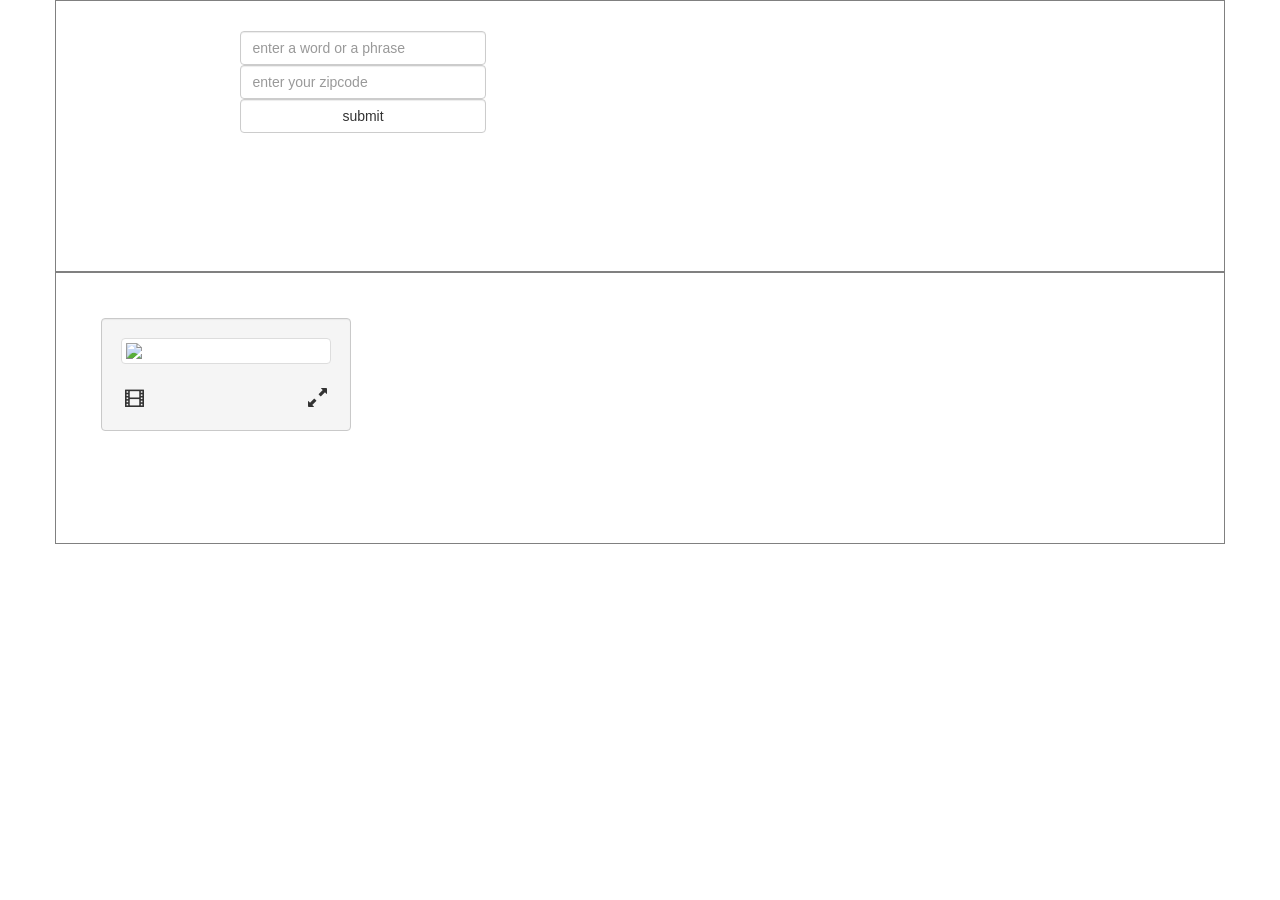
==== index.html @ 0a67d19e "added files" ====
<!DOCTYPE>
<html>
<head>
	<title>Giphy Magic Weather</title>
	<link href='https://fonts.googleapis.com/css?family=Lobster' rel='stylesheet' type='text/css'>
	<link rel="stylesheet" href="https://maxcdn.bootstrapcdn.com/font-awesome/4.7.0/css/font-awesome.min.css">
    <link rel="stylesheet" href="https://maxcdn.bootstrapcdn.com/bootstrap/3.3.7/css/bootstrap.min.css">
    <meta name="viewport" content="width=device-width, initial-scale=1.0">
    <script src="https://ajax.googleapis.com/ajax/libs/jquery/3.1.1/jquery.min.js"></script>
    <script src="https://ajax.googleapis.com/ajax/libs/jqueryui/1.12.1/jquery-ui.min.js"></script>
    <script type="text/javascript" src="assets/js/index.js"></script>
    <link rel="stylesheet" type="text/css" href="assets/css/style.css">
	<script src="https://unpkg.com/isotope-layout@3/dist/isotope.pkgd.min.js"></script><!--load isotope.js-->
	<script src="https://cdnjs.cloudflare.com/ajax/libs/magnific-popup.js/1.1.0/jquery.magnific-popup.min.js"></script>
	<link rel="stylesheet" href="https://cdnjs.cloudflare.com/ajax/libs/magnific-popup.js/1.1.0/magnific-popup.css">
	<script type="text/javascript" src="http://maps.google.com/maps/api/js?sensor=false"></script>
	<script  type="text/javascript" src = "https://maps.googleapis.com/maps/api/js?key=AIzaSyA8VboX9wq5znICrb9ml-xVVOwzaM3Cy0I	"></script>
</head>
<body>
<div class="container text-center">
   <!--div class="row page-header">
      <div class="col-md-12">
      <h1> Weather Gifs</h1>
      <small>gifs everywhere!</small>
      </div>
   </div-->
   <div class="row" id="queryContainer">
      <form class="form-group">
        <div class="col-md-4">
        <input class="form-control" type="text" id="gifSearch" name="gifSearch" placeholder="enter a word or a phrase"/> 
        <input class="form-control" type="number" id="zipcode" name="zipcode" placeholder="enter your zipcode"/> 
        <button class="form-control btn btn-default" type="submit"  id="submitBtn" >submit</button>
        </div>
        <div class="col-md-8">
           <div id="map"></div>
        
        </div>
      </form><!-- form ends-->
   </div>
</div><!--search container ends-->
<div class="container">
 <div id="gifImagesHere" class="row">
 <div id="1" class="post item span3">
      <div class="well">
        <img class="thumbnail" src="https://media2.giphy.com/media/USp5JGbK1HqZq/200w.gif">
        <div class="info">
          <a href="http://media2.giphy.com/media/USp5JGbK1HqZq/giphy-preview.mp4" title="see the video" class="video"><span class="glyphicon glyphicon-film fa-lg	"></span></a>
          <a href="https://media2.giphy.com/media/USp5JGbK1HqZq/200w.gif" title="see the gifImagesHere" class="pull-right"><span class="glyphicon glyphicon-resize-full fa-lg"></span></a>
        </div>
      </div>
 </div>
 

 </div><!-- gifImagesHere ends -->
</div><!--image container ends-->
</body>
</html>
---- assets/css/style.css ----
.container{
	border: 1px solid grey;
}
.row{
	height:30%;
	padding: 30px;
}
.form-group{
  
  width:75%;
  display: inline-flex;	

}
/* make the well swell */
.well {
	border-color:#c9c9c9;
}

.post a {
  color: #333;

}

.post img.image {
  max-width: 100%;
  margin-top: 9px;
}

.info {
	padding:4px;
}
.item{
  position: relative;
  float: left;
  width: 100px;
  height: auto;
  margin: 5px;
  padding: 10px;
}

animation: {
	padding-bottom: 10px;
}
#map {
   height: 100%;
}

/* Isotope Transitions
------------------------------- */
.isotope,
.isotope .item {
  -webkit-transition-duration: 0.8s;
     -moz-transition-duration: 0.8s;
      -ms-transition-duration: 0.8s;
       -o-transition-duration: 0.8s;
          transition-duration: 0.8s;
}

.isotope {
  -webkit-transition-property: height, width;
     -moz-transition-property: height, width;
      -ms-transition-property: height, width;
       -o-transition-property: height, width;
          transition-property: height, width;
}

.isotope .item {
  -webkit-transition-property: -webkit-transform, opacity;
     -moz-transition-property:    -moz-transform, opacity;
      -ms-transition-property:     -ms-transform, opacity;
       -o-transition-property:         top, left, opacity;
          transition-property:         transform, opacity;
}
  	




/* responsive media queries */
  
@media (max-width: 480px) {

}

@media (max-width: 768px) {
  header h1 small {
    display: block;
  }

  header div.description {
    padding-top: 9px;
    padding-bottom: 4px;
  }

  .isotope .item {
    position: static ! important;
    -webkit-transform: translate(0px, 0px) ! important;
       -moz-transform: translate(0px, 0px) ! important;
            transform: translate(0px, 0px) ! important;
  }
}

@media (max-width: 980px) {
  header p.lead span {
    display: block;
  }
}

@media (min-width: 480px) and (max-width: 768px) {

}


@media (min-width: 768px) and (max-width: 980px) {
  .span3 {
    width: 352px;
  }
}

@media (min-width: 980px) and (max-width: 1200px) {
  .span3 {
    width: 300px;
  }
}

@media (min-width: 1200px) {
  .span3 {
    width: 270px;
  }
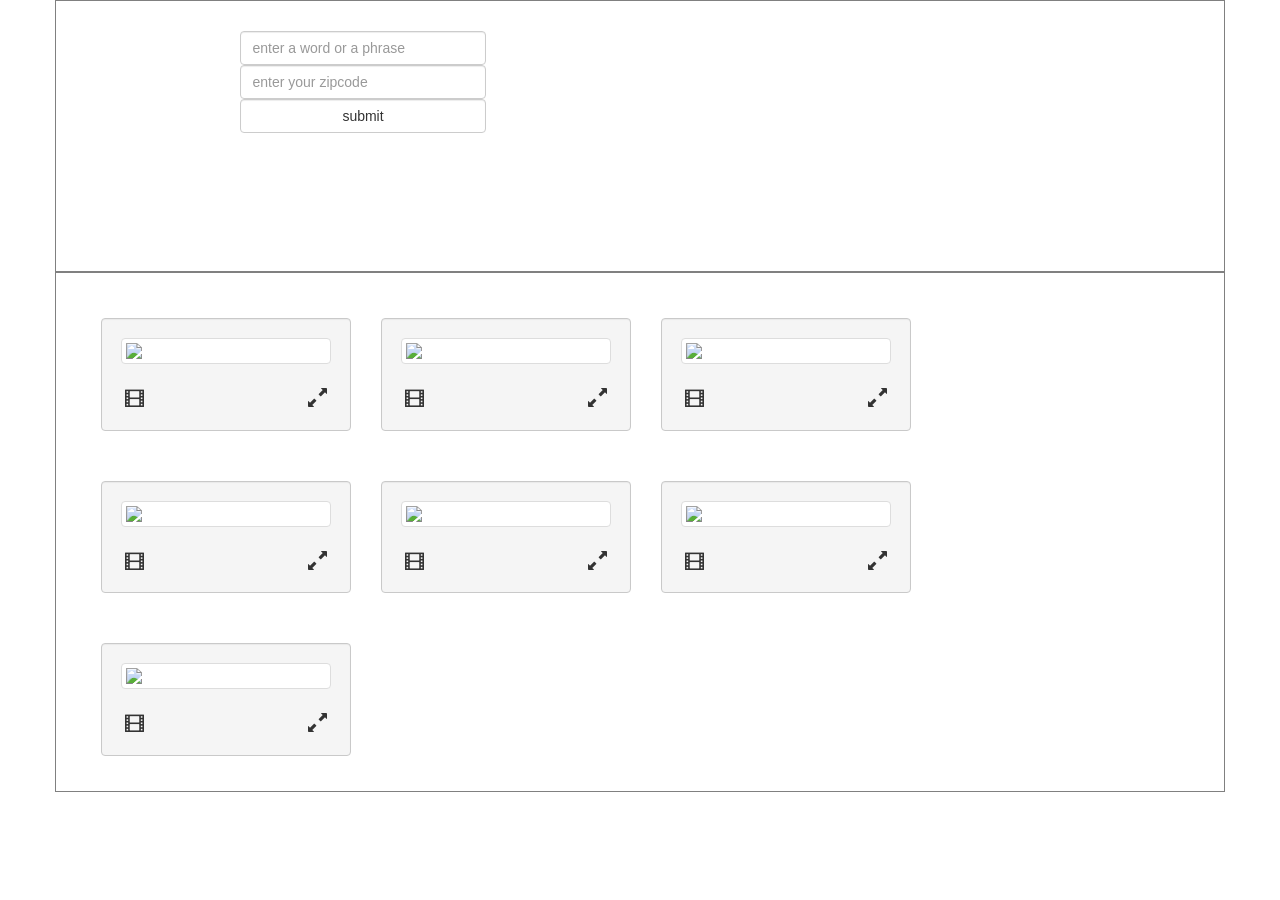
==== commit 3ae8e723: "isotope js works with already defined static grid" ====
--- a/index.html
+++ b/index.html
@@ -42,15 +42,67 @@
  <div id="gifImagesHere" class="row">
  <div id="1" class="post item span3">
       <div class="well">
-        <img class="thumbnail" src="https://media2.giphy.com/media/USp5JGbK1HqZq/200w.gif">
+        <img id = "img1" class="thumbnail" src="https://media2.giphy.com/media/USp5JGbK1HqZq/200w.gif">
         <div class="info">
-          <a href="http://media2.giphy.com/media/USp5JGbK1HqZq/giphy-preview.mp4" title="see the video" class="video"><span class="glyphicon glyphicon-film fa-lg	"></span></a>
-          <a href="https://media2.giphy.com/media/USp5JGbK1HqZq/200w.gif" title="see the gifImagesHere" class="pull-right"><span class="glyphicon glyphicon-resize-full fa-lg"></span></a>
+          <a id="video1" href="http://media2.giphy.com/media/USp5JGbK1HqZq/giphy-preview.mp4" title="see the video" class="video"><span class="glyphicon glyphicon-film fa-lg"></span></a>
+          <a id="image1" href="https://media2.giphy.com/media/USp5JGbK1HqZq/200w.gif" title="see the gifImagesHere" class="pull-right"><span class="glyphicon glyphicon-resize-full fa-lg"></span></a>
         </div>
       </div>
  </div>
- 
-
+ <div id="2" class="post item span3">
+      <div class="well">
+        <img id = "img2" class="thumbnail" src="https://media2.giphy.com/media/USp5JGbK1HqZq/200w.gif">
+        <div class="info">
+          <a id="video2" href="http://media2.giphy.com/media/USp5JGbK1HqZq/giphy-preview.mp4" title="see the video" class="video"><span class="glyphicon glyphicon-film fa-lg "></span></a>
+          <a id="image2" href="https://media2.giphy.com/media/USp5JGbK1HqZq/200w.gif" title="see the gifImagesHere" class="pull-right"><span class="glyphicon glyphicon-resize-full fa-lg"></span></a>
+        </div>
+      </div>
+ </div>
+ <div id="3" class="post item span3">
+      <div class="well">
+        <img id = "img3" class="thumbnail" src="https://media2.giphy.com/media/USp5JGbK1HqZq/200w.gif">
+        <div class="info">
+          <a id="video3" href="http://media2.giphy.com/media/USp5JGbK1HqZq/giphy-preview.mp4" title="see the video" class="video"><span class="glyphicon glyphicon-film fa-lg "></span></a>
+          <a id="image3" href="https://media2.giphy.com/media/USp5JGbK1HqZq/200w.gif" title="see the gifImagesHere" class="pull-right"><span class="glyphicon glyphicon-resize-full fa-lg"></span></a>
+        </div>
+      </div>
+ </div>
+  <div id="4" class="post item span3">
+      <div class="well">
+        <img id = "img4" class="thumbnail" src="https://media2.giphy.com/media/USp5JGbK1HqZq/200w.gif">
+        <div class="info">
+          <a id="video4" href="http://media2.giphy.com/media/USp5JGbK1HqZq/giphy-preview.mp4" title="see the video" class="video"><span class="glyphicon glyphicon-film fa-lg "></span></a>
+          <a id="image4" href="https://media2.giphy.com/media/USp5JGbK1HqZq/200w.gif" title="see the gifImagesHere" class="pull-right"><span class="glyphicon glyphicon-resize-full fa-lg"></span></a>
+        </div>
+      </div>
+ </div>
+  <div id="5" class="post item span3">
+      <div class="well">
+        <img id = "img5" class="thumbnail" src="https://media2.giphy.com/media/USp5JGbK1HqZq/200w.gif">
+        <div class="info">
+          <a id="video5" href="http://media2.giphy.com/media/USp5JGbK1HqZq/giphy-preview.mp4" title="see the video" class="video"><span class="glyphicon glyphicon-film fa-lg "></span></a>
+          <a id="image5" href="https://media2.giphy.com/media/USp5JGbK1HqZq/200w.gif" title="see the gifImagesHere" class="pull-right"><span class="glyphicon glyphicon-resize-full fa-lg"></span></a>
+        </div>
+      </div>
+ </div>
+   <div id="6" class="post item span3">
+      <div class="well">
+        <img id = "img6" class="thumbnail" src="https://media2.giphy.com/media/USp5JGbK1HqZq/200w.gif">
+        <div class="info">
+          <a id="video6" href="http://media2.giphy.com/media/USp5JGbK1HqZq/giphy-preview.mp4" title="see the video" class="video"><span class="glyphicon glyphicon-film fa-lg "></span></a>
+          <a id="image6" href="https://media2.giphy.com/media/USp5JGbK1HqZq/200w.gif" title="see the gifImagesHere" class="pull-right"><span class="glyphicon glyphicon-resize-full fa-lg"></span></a>
+        </div>
+      </div>
+ </div>
+   <div id="7" class="post item span3">
+      <div class="well">
+        <img id = "img7" class="thumbnail" src="https://media2.giphy.com/media/USp5JGbK1HqZq/200w.gif">
+        <div class="info">
+          <a id="image7" href="http://media2.giphy.com/media/USp5JGbK1HqZq/giphy-preview.mp4" title="see the video" class="video"><span class="glyphicon glyphicon-film fa-lg "></span></a>
+          <a id="video7" href="https://media2.giphy.com/media/USp5JGbK1HqZq/200w.gif" title="see the gifImagesHere" class="pull-right"><span class="glyphicon glyphicon-resize-full fa-lg"></span></a>
+        </div>
+      </div>
+ </div>
  </div><!-- gifImagesHere ends -->
 </div><!--image container ends-->
 </body>
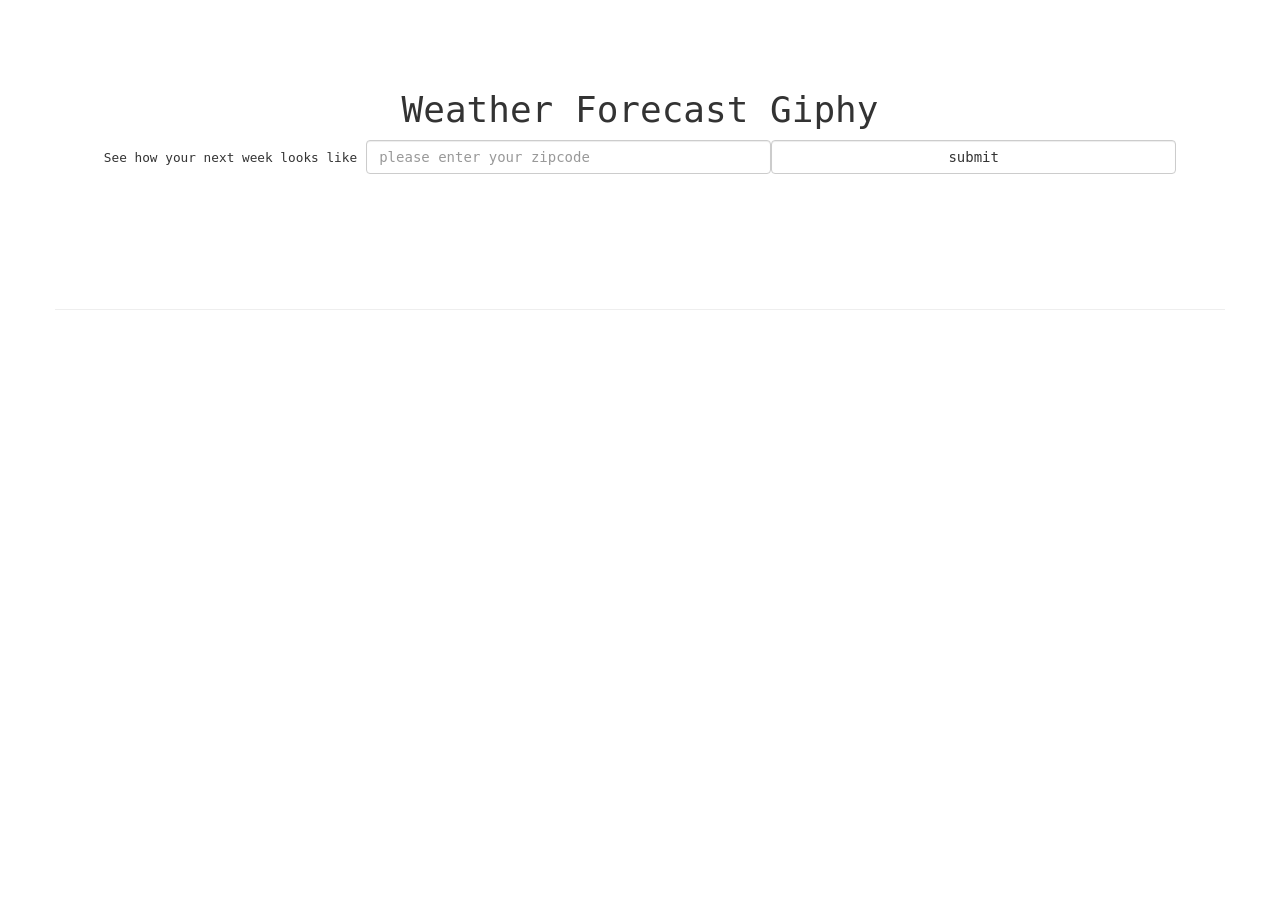
==== commit e34cb875: "first draft of giphy weather" ====
--- a/index.html
+++ b/index.html
@@ -18,91 +18,127 @@
 </head>
 <body>
 <div class="container text-center">
-   <!--div class="row page-header">
+   <div class="row page-header">
       <div class="col-md-12">
-      <h1> Weather Gifs</h1>
-      <small>gifs everywhere!</small>
+      <h1>Weather Forecast Giphy</h1>
+      <small>See how your next week looks like</small>
+       <form class="form-group">
+        <input class="form-control" type="number" id="zipcode" name="zipcode" placeholder="please enter your zipcode"/> 
+        <button class="form-control btn btn-default" type="submit"  id="submitBtn" >submit</button>
+       </form><!-- form ends--> 
       </div>
-   </div-->
+   </div>
    <div class="row" id="queryContainer">
-      <form class="form-group">
-        <div class="col-md-4">
-        <input class="form-control" type="text" id="gifSearch" name="gifSearch" placeholder="enter a word or a phrase"/> 
-        <input class="form-control" type="number" id="zipcode" name="zipcode" placeholder="enter your zipcode"/> 
-        <button class="form-control btn btn-default" type="submit"  id="submitBtn" >submit</button>
-        </div>
-        <div class="col-md-8">
-           <div id="map"></div>
+      
+            <div id="map"></div>
         
-        </div>
-      </form><!-- form ends-->
+        
+     
    </div>
 </div><!--search container ends-->
 <div class="container">
- <div id="gifImagesHere" class="row">
- <div id="1" class="post item span3">
-      <div class="well">
-        <img id = "img1" class="thumbnail" src="https://media2.giphy.com/media/USp5JGbK1HqZq/200w.gif">
-        <div class="info">
-          <a id="video1" href="http://media2.giphy.com/media/USp5JGbK1HqZq/giphy-preview.mp4" title="see the video" class="video"><span class="glyphicon glyphicon-film fa-lg"></span></a>
-          <a id="image1" href="https://media2.giphy.com/media/USp5JGbK1HqZq/200w.gif" title="see the gifImagesHere" class="pull-right"><span class="glyphicon glyphicon-resize-full fa-lg"></span></a>
+ <div class="row">
+ <div class="col-md-2"></div>
+ <div id="gifImagesHere" class="col-md-10">
+ <div id="1" class="post item">
+      
+        <img id = "img1" class="thumbnail img-responsive" src="#">
+        <div class="col text-center">
+          <div class="col-md-4">
+          <span id="badge1" class="badge"></span>
+          <a id="image1" href="#" title="see the gifImagesHere" class="pull-right img-responsive image"><span class="glyphicon glyphicon-resize-full fa-sm"></span></a>
+          <a id="video1" href="#" title="see the video" class="video img-responsive "><span class="glyphicon glyphicon-film fa-sm"></span></a>
+          </div>
+
         </div>
-      </div>
+               
+    
  </div>
- <div id="2" class="post item span3">
-      <div class="well">
-        <img id = "img2" class="thumbnail" src="https://media2.giphy.com/media/USp5JGbK1HqZq/200w.gif">
-        <div class="info">
-          <a id="video2" href="http://media2.giphy.com/media/USp5JGbK1HqZq/giphy-preview.mp4" title="see the video" class="video"><span class="glyphicon glyphicon-film fa-lg "></span></a>
-          <a id="image2" href="https://media2.giphy.com/media/USp5JGbK1HqZq/200w.gif" title="see the gifImagesHere" class="pull-right"><span class="glyphicon glyphicon-resize-full fa-lg"></span></a>
+ <div id="2" class="post item">
+     
+        <img id = "img2" class="thumbnail img-responsive" src="#">
+        <div class="col text-center">
+          <div class="col-md-4">
+          <span id="badge2" class="badge"></span>
+          <a id="image2" href="#" title="see the gifImagesHere" class="pull-right img-responsive image"><span class="glyphicon glyphicon-resize-full fa-sm"></span></a>
+          <a id="video2" href="#" title="see the video" class="video img-responsive "><span class="glyphicon glyphicon-film fa-sm"></span></a>
+          </div>
+
         </div>
-      </div>
+        
+      
  </div>
- <div id="3" class="post item span3">
-      <div class="well">
-        <img id = "img3" class="thumbnail" src="https://media2.giphy.com/media/USp5JGbK1HqZq/200w.gif">
-        <div class="info">
-          <a id="video3" href="http://media2.giphy.com/media/USp5JGbK1HqZq/giphy-preview.mp4" title="see the video" class="video"><span class="glyphicon glyphicon-film fa-lg "></span></a>
-          <a id="image3" href="https://media2.giphy.com/media/USp5JGbK1HqZq/200w.gif" title="see the gifImagesHere" class="pull-right"><span class="glyphicon glyphicon-resize-full fa-lg"></span></a>
+ <div id="3" class="post item">
+
+        <img id = "img3" class="thumbnail img-responsive" src="#">
+         <div class="col text-center">
+          <div class="col-md-4">
+          <span id="badge3" class="badge"></span>
+          <a id="image3" href="#" title="see the gifImagesHere" class="pull-right img-responsive image"><span class="glyphicon glyphicon-resize-full fa-sm"></span></a>
+          <a id="video3" href="#" title="see the video" class="video img-responsive "><span class="glyphicon glyphicon-film fa-sm"></span></a>
+          </div>
+
         </div>
-      </div>
+       
+      
  </div>
-  <div id="4" class="post item span3">
-      <div class="well">
-        <img id = "img4" class="thumbnail" src="https://media2.giphy.com/media/USp5JGbK1HqZq/200w.gif">
-        <div class="info">
-          <a id="video4" href="http://media2.giphy.com/media/USp5JGbK1HqZq/giphy-preview.mp4" title="see the video" class="video"><span class="glyphicon glyphicon-film fa-lg "></span></a>
-          <a id="image4" href="https://media2.giphy.com/media/USp5JGbK1HqZq/200w.gif" title="see the gifImagesHere" class="pull-right"><span class="glyphicon glyphicon-resize-full fa-lg"></span></a>
+ <div><!--start row2-->
+ <div id="4" class="post item ">
+      
+        <img id = "img4" class="thumbnail img-responsive" src="#">
+       <div class="col text-center">
+          <div class="col-md-4">
+          <span id="badge4" class="badge"></span>
+          <a id="image4" href="#" title="see the gifImagesHere" class="pull-right img-responsive image"><span class="glyphicon glyphicon-resize-full fa-sm"></span></a>
+          <a id="video4" href="#" title="see the video" class="video img-responsive "><span class="glyphicon glyphicon-film fa-sm"></span></a>
+          </div>
+
         </div>
-      </div>
+        
  </div>
-  <div id="5" class="post item span3">
-      <div class="well">
-        <img id = "img5" class="thumbnail" src="https://media2.giphy.com/media/USp5JGbK1HqZq/200w.gif">
-        <div class="info">
-          <a id="video5" href="http://media2.giphy.com/media/USp5JGbK1HqZq/giphy-preview.mp4" title="see the video" class="video"><span class="glyphicon glyphicon-film fa-lg "></span></a>
-          <a id="image5" href="https://media2.giphy.com/media/USp5JGbK1HqZq/200w.gif" title="see the gifImagesHere" class="pull-right"><span class="glyphicon glyphicon-resize-full fa-lg"></span></a>
+  <div id="5" class="post item">
+      
+        <img id = "img5" class="thumbnail img-responsive" src="#">
+        <div class="col text-center">
+          <div class="col-md-4">
+          <span id="badge5" class="badge"></span>
+          <a id="image5" href="#" title="see the gifImagesHere" class="pull-right img-responsive image"><span class="glyphicon glyphicon-resize-full fa-sm"></span></a>
+          <a id="video5" href="#" title="see the video" class="video img-responsive "><span class="glyphicon glyphicon-film fa-sm"></span></a>
+          </div>
+
         </div>
-      </div>
+       
+      
  </div>
-   <div id="6" class="post item span3">
-      <div class="well">
-        <img id = "img6" class="thumbnail" src="https://media2.giphy.com/media/USp5JGbK1HqZq/200w.gif">
-        <div class="info">
-          <a id="video6" href="http://media2.giphy.com/media/USp5JGbK1HqZq/giphy-preview.mp4" title="see the video" class="video"><span class="glyphicon glyphicon-film fa-lg "></span></a>
-          <a id="image6" href="https://media2.giphy.com/media/USp5JGbK1HqZq/200w.gif" title="see the gifImagesHere" class="pull-right"><span class="glyphicon glyphicon-resize-full fa-lg"></span></a>
+   <div id="6" class="post item">
+      
+        <img id = "img6" class="thumbnail img-responsive" src="#">
+        <div class="col text-center">
+          <div class="col-md-4">
+          <span id="badge6" class="badge"></span>
+          <a id="image6" href="#" title="see the gifImagesHere" class="pull-right img-responsive image"><span class="glyphicon glyphicon-resize-full fa-sm"></span></a>
+          <a id="video6" href="#" title="see the video" class="video img-responsive "><span class="glyphicon glyphicon-film fa-sm"></span></a>
+          </div>
+
         </div>
-      </div>
+       
+      
+ </div> 
+   <div id="7" class="post item">
+     
+        <img id = "img7" class="thumbnail img-responsive" src="#">
+        <div class="col text-center">
+          <div class="col-md-4">
+          <span id="badge7" class="badge"></span>
+          <a id="image7" href="#" title="see the gifImagesHere" class="pull-right img-responsive image"><span class="glyphicon glyphicon-resize-full fa-sm"></span></a>
+          <a id="video7" href="#" title="see the video" class="video img-responsive "><span class="glyphicon glyphicon-film fa-sm"></span></a>
+          </div>
+
+        </div>
+        
+      
  </div>
-   <div id="7" class="post item span3">
-      <div class="well">
-        <img id = "img7" class="thumbnail" src="https://media2.giphy.com/media/USp5JGbK1HqZq/200w.gif">
-        <div class="info">
-          <a id="image7" href="http://media2.giphy.com/media/USp5JGbK1HqZq/giphy-preview.mp4" title="see the video" class="video"><span class="glyphicon glyphicon-film fa-lg "></span></a>
-          <a id="video7" href="https://media2.giphy.com/media/USp5JGbK1HqZq/200w.gif" title="see the gifImagesHere" class="pull-right"><span class="glyphicon glyphicon-resize-full fa-lg"></span></a>
-        </div>
-      </div>
- </div>
+ </div><!--col 10 ends here-->
  </div><!-- gifImagesHere ends -->
 </div><!--image container ends-->
 </body>
--- a/assets/css/style.css
+++ b/assets/css/style.css
@@ -1,50 +1,47 @@
+body{
+  background-image: url("https://cdn-images-1.medium.com/max/2000/1*YRINRZFr0E1FRJ4JpizEMw.jpeg");
+  font-family: monospace;
+  font-size: 1.5em;
+}
 .container{
-	border: 1px solid grey;
+	border: none;
+}
+#gifImagesHere{
+  display:none;
+  border: 1 px solid #333;
 }
 .row{
 	height:30%;
 	padding: 30px;
 }
 .form-group{
-  
   width:75%;
   display: inline-flex;	
-
 }
-/* make the well swell */
-.well {
-	border-color:#c9c9c9;
+.item img{
+ position: relative;
+ width: 300px;
+ height: 300px;
+ float: left;
+ margin:10px;
 }
-
-.post a {
-  color: #333;
-
-}
-
-.post img.image {
-  max-width: 100%;
-  margin-top: 9px;
-}
-
-.info {
-	padding:4px;
-}
-.item{
-  position: relative;
-  float: left;
-  width: 100px;
-  height: auto;
-  margin: 5px;
-  padding: 10px;
-}
-
-animation: {
-	padding-bottom: 10px;
+.item >.col {
+position:absolute; 
+z-index: 1; 
+top: 250; 
+left:30;
 }
 #map {
    height: 100%;
 }
+  /* clear fix */
+#gifImagesHere:after {
+    content: '';
+    display: block;
+    clear: both;
+  }
 
+}
 /* Isotope Transitions
 ------------------------------- */
 .isotope,
